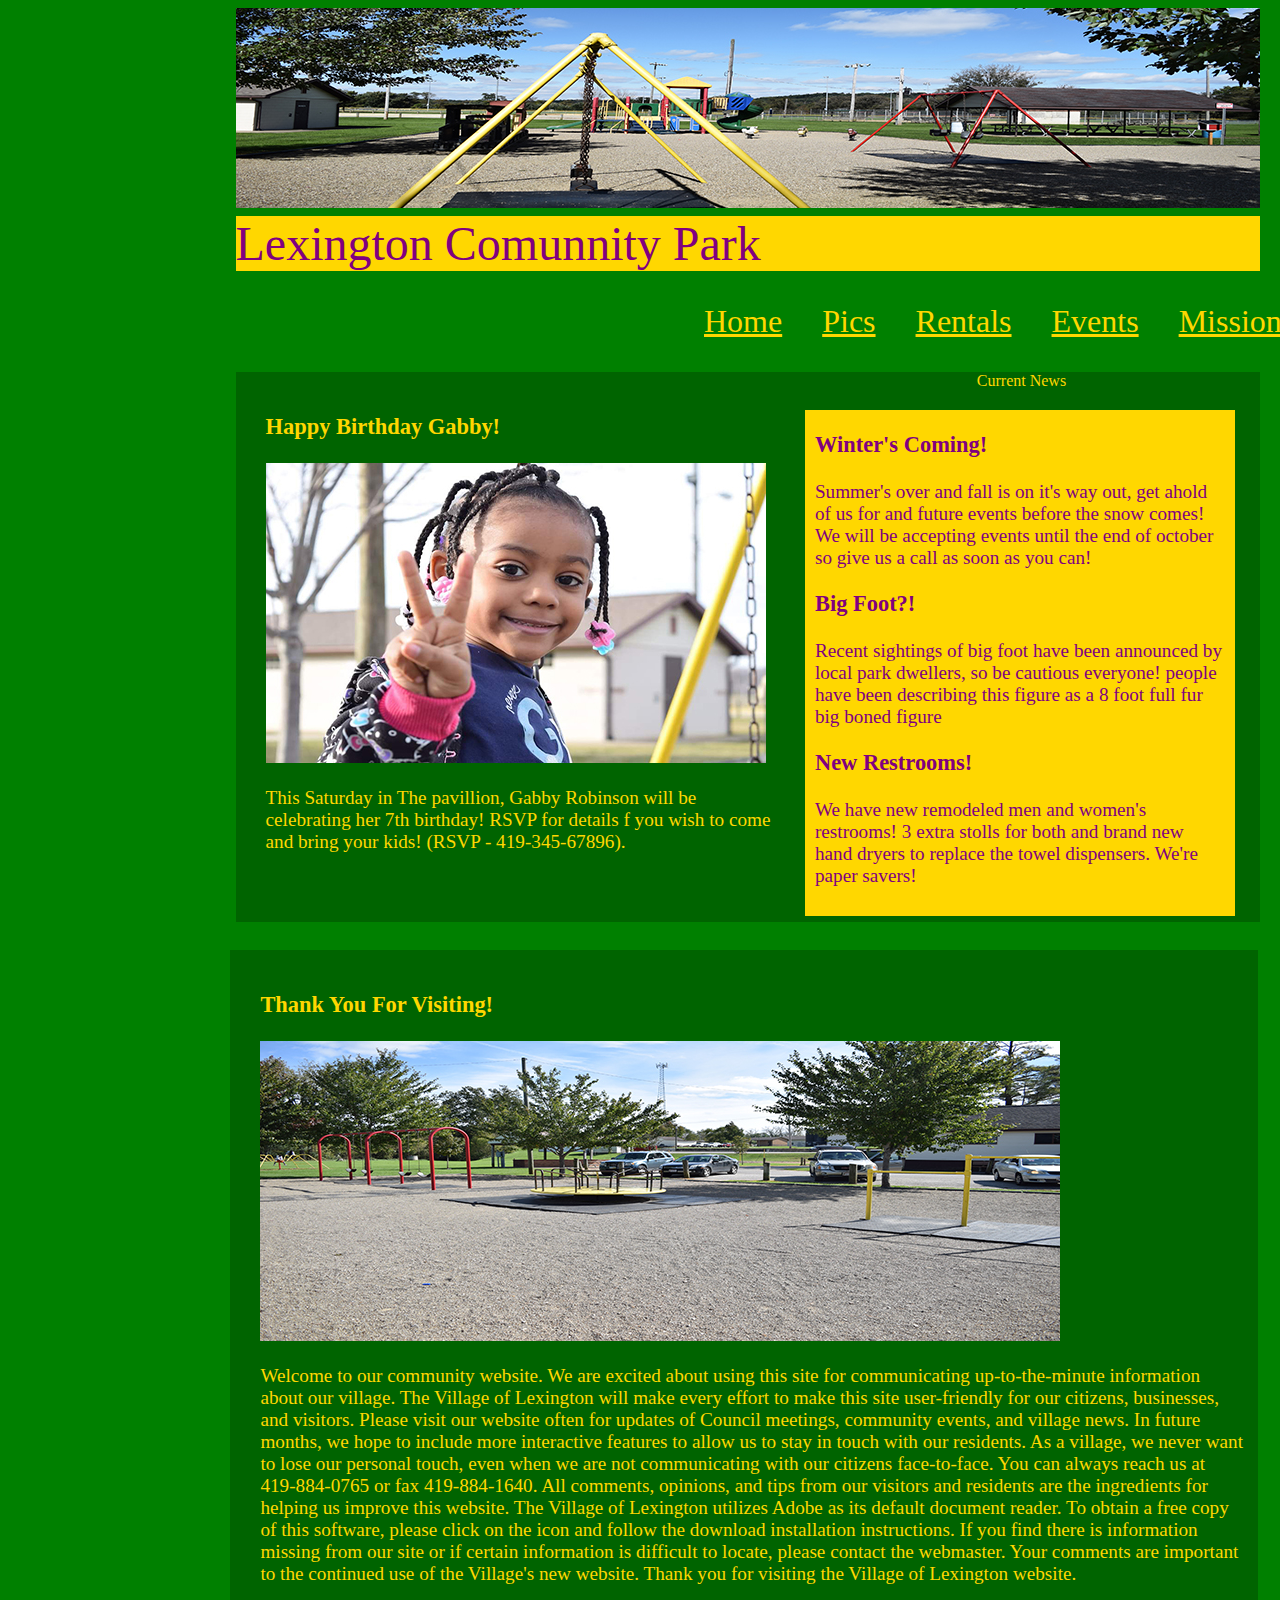
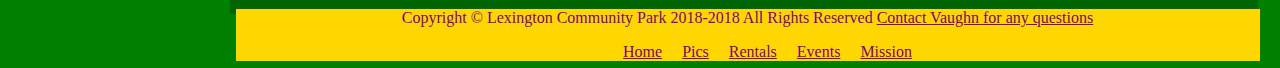
==== pages/index.html @ 2727d070 "Initial commit" ====
<!DOCTYPE html>
<html>
    <head>
        <title>Lex Community Park</title>
        <meta name="viewport" content="width=device-width">
        <style type="text/css">
            body {
                background-color:green;
            }
            section {
                
                background-color: darkgreen;
           
                color: gold;
                position:relative;
                top: 50.5%;
                left: 18%;
                max-width: 1024px;
                height: 550px;
            }
            
            section2 {
           
                background-color: darkgreen;
                position: absolute;
                width: 1028px;
                left: 18%;
                top: 950px;
                
           
            }
            
            article {
                font: 120% Tw Cen Mt;
                color: gold;
                padding: 0 10px 10px 10px;
                margin: 20px 5px 0 20px;
                max-width: 50%;
                float: left;
            }
            article2 {
                font: 120% Tw Cen Mt;
                color: gold;
                padding: 0 10px 10px 10px;
                margin: 20px 5px 0 20px;
              
                float: left;

            }
           
        
            
            aside {
                font: 120% Tw Cen Mt;
                color: purple;
                background-color: gold;
                padding: 0 10px 10px 10px;
                margin: 20px 25px 0 5px;
                text-align: left;
                max-width: 40%;
               
                float: right;
            }
            h1 {
                
                position: relative;
                left: 18%;
                top: 0%;
                margin: 0px;
                padding: -50px; 
                color: gold;
               
            }
            h1top {
                position: relative;
                left: 18%;
                top: 0%;
                margin: 0px;
                padding: -50px; 
                color: gold;
            }
            h2 {
                position: relative;
                font:  300% Tw Cen Mt;
                left: 18%;
                top: 0px%;
                margin: 0px;
                padding: -50px; 
                color: purple;
                background-color: gold;
                max-width: 1024px;
               
            }
            #list {
               
               
                font: 200% Tw Cen Mt;
                color:gold;
            
                position: relative;
                top: 0px;
                left: 640px; 
                
               
                
            }
            #list li {
                display:inline;
                padding: 0.5em;
                
             
               
            }
            
            
            #slide {
                position: relative;
                float:right;
                
            }
            #blue {
                position: relative;
                top: 0%;
                left:8%;
             }
            
            footer {
                font: 100% Tw Cen Mt; 
                
                color: purple;
                background-color: gold;
                position: relative;
                text-align: center;
                top: 687px;
                left: 18%;
                max-width: 1024px;     
           
                    
            }
            #footerlist li {
                display: inline;
                padding: 0.5em;
            }
            
                
            
        </style>
        <title>Lexington Community Park</title>
    </head>
    <body>
     
        
        <h1><img src="../assets/small%20banner.jpg"></h1>
   
        <h2>Lexington Comunnity Park</h2>
    
       
        
        
        <div id="list">
        <ul>
            <li><a href="index.html" style="color: gold">Home</a></li>
            <li><a href="gallery.html"style="color: gold">Pics</a></li>
            <li><a href="rental.html"style="color: gold">Rentals</a></li>
            <li><a href="table.html"style="color: gold">Events</a></li>
            <li><a href="mission.html"style="color: gold">Mission</a></li>
        </ul>
        </div>
        <section>
            <h1top>Current News</h1top>
            <article>
              
            
            <h3>Happy Birthday Gabby!</h3>
            <img src="../assets/gabby">
        <p>
            This Saturday in The pavillion, Gabby Robinson will be celebrating her 7th birthday! RSVP for details f you wish to come and bring your kids! (RSVP - 419-345-67896).
        </p>
            </article>
            <aside>
            <h3> Winter's Coming!</h3>
        
        <p> Summer's over and fall is on it's way out, get ahold of us for and future events before the snow comes! We will be accepting events until the end of october so give us a call as soon as you can!
            </p>
         
            
            <h3>Big Foot?!</h3>
        
            
        <p>Recent sightings of big foot have been announced by local park dwellers, so be cautious everyone! people have been describing this figure as a 8 foot full fur big boned figure</p>
            
            <h3>New Restrooms!</h3>
        <p>We have new remodeled men and women's restrooms! 3 extra stolls for both and brand new hand dryers to replace the towel dispensers. We're paper savers! 
            </p>
            </aside>
        </section>
        
        
        <section2>
            <article2>
                <h3>Thank You For Visiting!</h3>
                <img src="../assets/cars%20wide">
                <p>Welcome to our community website.  We are  excited about using this site for communicating up-to-the-minute                                              information about our village.  The Village of Lexington will make every effort to make this site  user-friendly  for our citizens, businesses, and visitors.

Please visit our website often for updates of Council meetings, community events, and village news.  In future months, we hope to include more interactive features to allow us to stay in touch with our residents.

As a village, we never want to lose our personal touch, even when we are not communicating with our citizens face-to-face.  You can always reach us at         419-884-0765 or fax 419-884-1640.  All comments, opinions, and tips from our visitors and residents are the ingredients for helping us improve this website.

The Village of Lexington utilizes Adobe as its default document reader.  To obtain a free copy of this software, please click on the icon and follow the download installation instructions.

If you find there is information missing from our site or if certain information is difficult to locate, please contact the webmaster. Your comments are important to the continued use of the Village's new website.

Thank you for visiting the Village of Lexington website.

</p>
            </article2>
        </section2>
        <footer>Copyright &copy; Lexington Community Park 2018-2018 All Rights Reserved <a href="mailto:vrob51@gmail.com" style="color: purple">Contact Vaughn for any questions</a>
        <div id="footerlist">
         <ul>
            <li><a href="index.html" style="color: purple">Home</a></li>
            <li><a href="gallery.html"style="color: purple">Pics</a></li>
            <li><a href="rental.html"style="color: purple">Rentals</a></li>
            <li><a href="table.html"style="color: purple">Events</a></li>
            <li><a href="mission.html"style="color: purple">Mission</a></li>
        </ul>
            </div>
        </footer>

        
    </body>
</html>
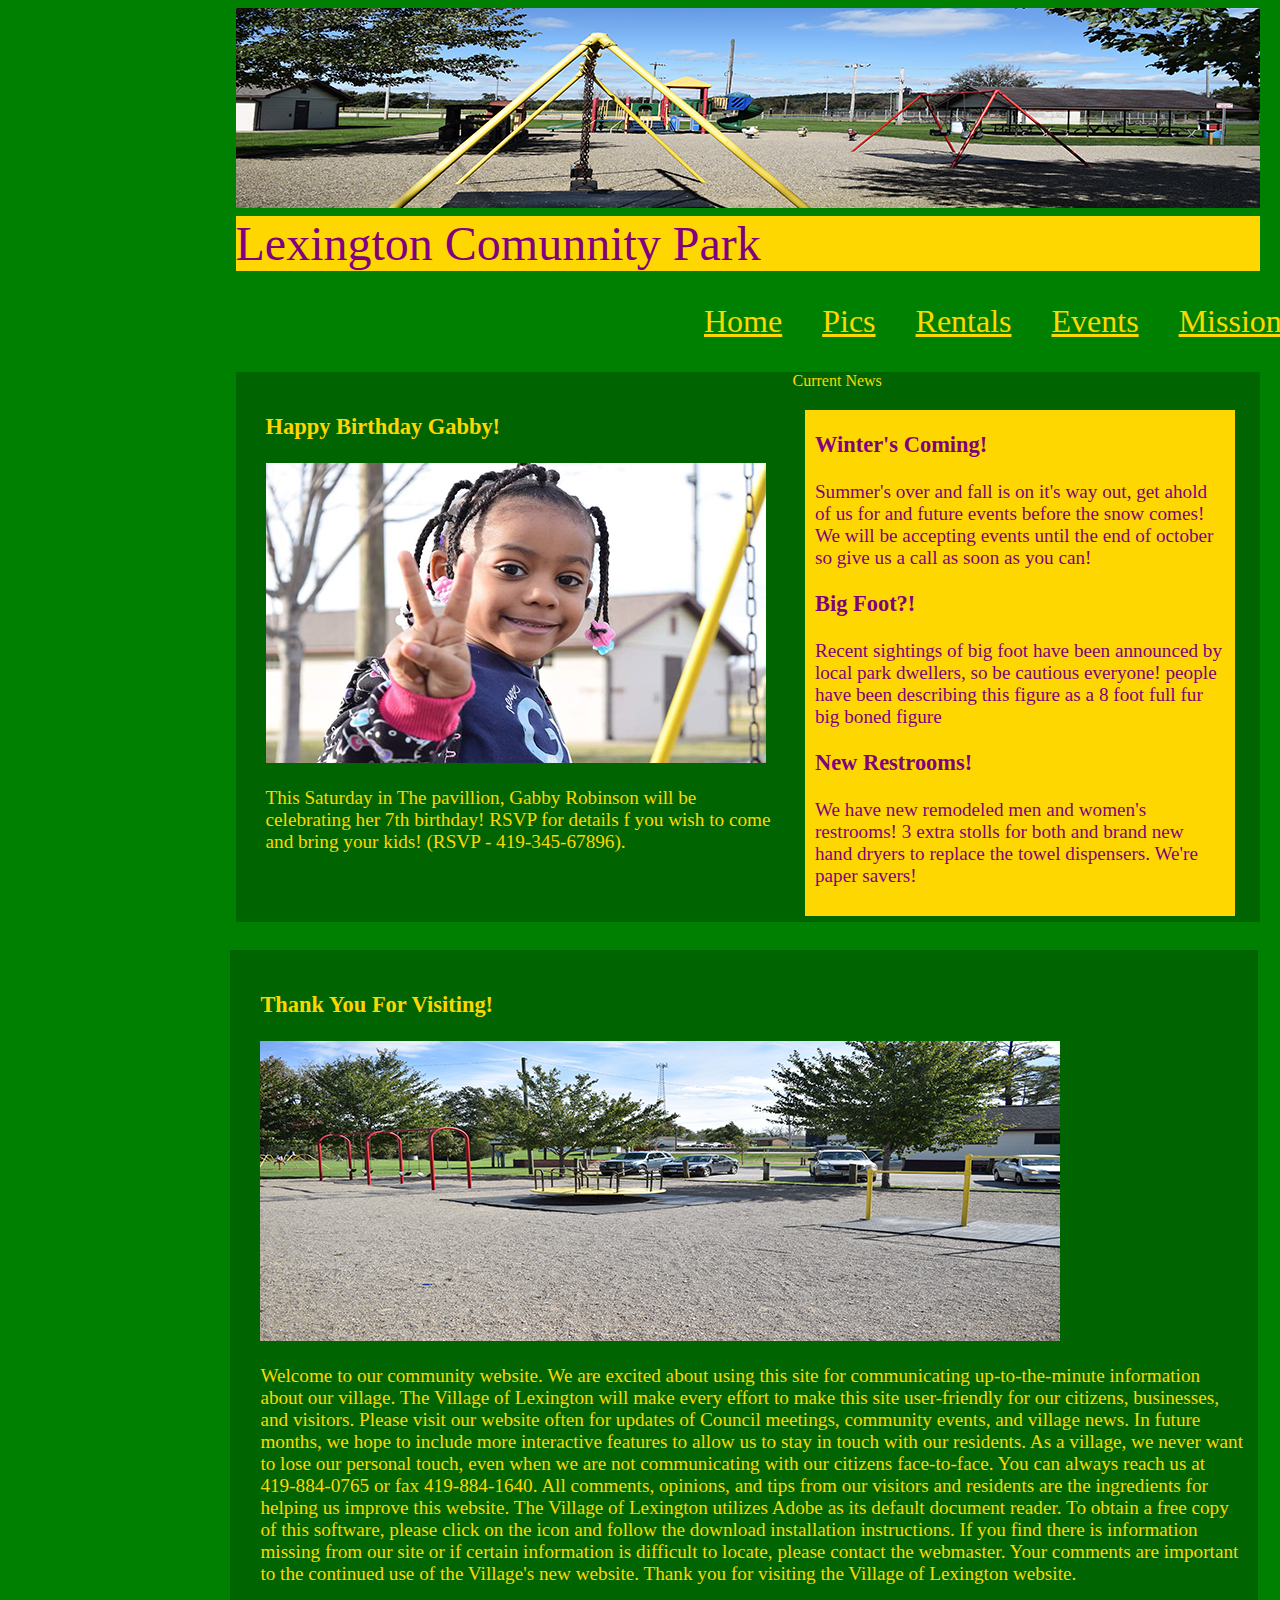
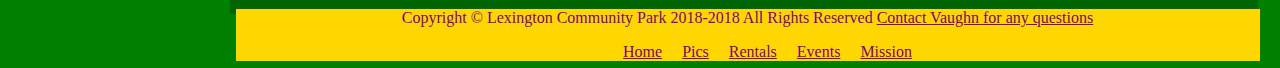
==== commit 3c5fd811: "formatting updates" ====
--- a/pages/index.html
+++ b/pages/index.html
@@ -2,231 +2,113 @@
 <html>
     <head>
         <title>Lex Community Park</title>
-        <meta name="viewport" content="width=device-width">
-        <style type="text/css">
-            body {
-                background-color:green;
-            }
-            section {
-                
-                background-color: darkgreen;
-           
-                color: gold;
-                position:relative;
-                top: 50.5%;
-                left: 18%;
-                max-width: 1024px;
-                height: 550px;
-            }
-            
-            section2 {
-           
-                background-color: darkgreen;
-                position: absolute;
-                width: 1028px;
-                left: 18%;
-                top: 950px;
-                
-           
-            }
-            
-            article {
-                font: 120% Tw Cen Mt;
-                color: gold;
-                padding: 0 10px 10px 10px;
-                margin: 20px 5px 0 20px;
-                max-width: 50%;
-                float: left;
-            }
-            article2 {
-                font: 120% Tw Cen Mt;
-                color: gold;
-                padding: 0 10px 10px 10px;
-                margin: 20px 5px 0 20px;
-              
-                float: left;
-
-            }
-           
-        
-            
-            aside {
-                font: 120% Tw Cen Mt;
-                color: purple;
-                background-color: gold;
-                padding: 0 10px 10px 10px;
-                margin: 20px 25px 0 5px;
-                text-align: left;
-                max-width: 40%;
-               
-                float: right;
-            }
-            h1 {
-                
-                position: relative;
-                left: 18%;
-                top: 0%;
-                margin: 0px;
-                padding: -50px; 
-                color: gold;
-               
-            }
-            h1top {
-                position: relative;
-                left: 18%;
-                top: 0%;
-                margin: 0px;
-                padding: -50px; 
-                color: gold;
-            }
-            h2 {
-                position: relative;
-                font:  300% Tw Cen Mt;
-                left: 18%;
-                top: 0px%;
-                margin: 0px;
-                padding: -50px; 
-                color: purple;
-                background-color: gold;
-                max-width: 1024px;
-               
-            }
-            #list {
-               
-               
-                font: 200% Tw Cen Mt;
-                color:gold;
-            
-                position: relative;
-                top: 0px;
-                left: 640px; 
-                
-               
-                
-            }
-            #list li {
-                display:inline;
-                padding: 0.5em;
-                
-             
-               
-            }
-            
-            
-            #slide {
-                position: relative;
-                float:right;
-                
-            }
-            #blue {
-                position: relative;
-                top: 0%;
-                left:8%;
-             }
-            
-            footer {
-                font: 100% Tw Cen Mt; 
-                
-                color: purple;
-                background-color: gold;
-                position: relative;
-                text-align: center;
-                top: 687px;
-                left: 18%;
-                max-width: 1024px;     
-           
-                    
-            }
-            #footerlist li {
-                display: inline;
-                padding: 0.5em;
-            }
-            
-                
-            
-        </style>
+        <meta name="viewport" content="width=device-width" />
+        <link rel="stylesheet" href="index.css">
         <title>Lexington Community Park</title>
     </head>
     <body>
-     
-        
-        <h1><img src="../assets/small%20banner.jpg"></h1>
-   
+        <h1><img src="../assets/small%20banner.jpg" /></h1>
+
         <h2>Lexington Comunnity Park</h2>
-    
-       
-        
-        
+
         <div id="list">
-        <ul>
-            <li><a href="index.html" style="color: gold">Home</a></li>
-            <li><a href="gallery.html"style="color: gold">Pics</a></li>
-            <li><a href="rental.html"style="color: gold">Rentals</a></li>
-            <li><a href="table.html"style="color: gold">Events</a></li>
-            <li><a href="mission.html"style="color: gold">Mission</a></li>
-        </ul>
+            <ul>
+                <li><a href="index.html" style="color: gold">Home</a></li>
+                <li><a href="gallery.html" style="color: gold">Pics</a></li>
+                <li><a href="rental.html" style="color: gold">Rentals</a></li>
+                <li><a href="table.html" style="color: gold">Events</a></li>
+                <li><a href="mission.html" style="color: gold">Mission</a></li>
+            </ul>
         </div>
         <section>
             <h1top>Current News</h1top>
             <article>
-              
-            
-            <h3>Happy Birthday Gabby!</h3>
-            <img src="../assets/gabby">
-        <p>
-            This Saturday in The pavillion, Gabby Robinson will be celebrating her 7th birthday! RSVP for details f you wish to come and bring your kids! (RSVP - 419-345-67896).
-        </p>
+                <h3>Happy Birthday Gabby!</h3>
+                <img src="../assets/gabby" />
+                <p>
+                    This Saturday in The pavillion, Gabby Robinson will be
+                    celebrating her 7th birthday! RSVP for details f you wish to
+                    come and bring your kids! (RSVP - 419-345-67896).
+                </p>
             </article>
             <aside>
-            <h3> Winter's Coming!</h3>
-        
-        <p> Summer's over and fall is on it's way out, get ahold of us for and future events before the snow comes! We will be accepting events until the end of october so give us a call as soon as you can!
-            </p>
-         
-            
-            <h3>Big Foot?!</h3>
-        
-            
-        <p>Recent sightings of big foot have been announced by local park dwellers, so be cautious everyone! people have been describing this figure as a 8 foot full fur big boned figure</p>
-            
-            <h3>New Restrooms!</h3>
-        <p>We have new remodeled men and women's restrooms! 3 extra stolls for both and brand new hand dryers to replace the towel dispensers. We're paper savers! 
-            </p>
+                <h3>Winter's Coming!</h3>
+
+                <p>
+                    Summer's over and fall is on it's way out, get ahold of us
+                    for and future events before the snow comes! We will be
+                    accepting events until the end of october so give us a call
+                    as soon as you can!
+                </p>
+
+                <h3>Big Foot?!</h3>
+
+                <p>
+                    Recent sightings of big foot have been announced by local
+                    park dwellers, so be cautious everyone! people have been
+                    describing this figure as a 8 foot full fur big boned figure
+                </p>
+
+                <h3>New Restrooms!</h3>
+                <p>
+                    We have new remodeled men and women's restrooms! 3 extra
+                    stolls for both and brand new hand dryers to replace the
+                    towel dispensers. We're paper savers!
+                </p>
             </aside>
         </section>
-        
-        
+
         <section2>
             <article2>
                 <h3>Thank You For Visiting!</h3>
-                <img src="../assets/cars%20wide">
-                <p>Welcome to our community website.  We are  excited about using this site for communicating up-to-the-minute                                              information about our village.  The Village of Lexington will make every effort to make this site  user-friendly  for our citizens, businesses, and visitors.
-
-Please visit our website often for updates of Council meetings, community events, and village news.  In future months, we hope to include more interactive features to allow us to stay in touch with our residents.
-
-As a village, we never want to lose our personal touch, even when we are not communicating with our citizens face-to-face.  You can always reach us at         419-884-0765 or fax 419-884-1640.  All comments, opinions, and tips from our visitors and residents are the ingredients for helping us improve this website.
-
-The Village of Lexington utilizes Adobe as its default document reader.  To obtain a free copy of this software, please click on the icon and follow the download installation instructions.
-
-If you find there is information missing from our site or if certain information is difficult to locate, please contact the webmaster. Your comments are important to the continued use of the Village's new website.
-
-Thank you for visiting the Village of Lexington website.
-
-</p>
+                <img src="../assets/cars%20wide" />
+                <p>
+                    Welcome to our community website. We are excited about using
+                    this site for communicating up-to-the-minute information
+                    about our village. The Village of Lexington will make every
+                    effort to make this site user-friendly for our citizens,
+                    businesses, and visitors. Please visit our website often for
+                    updates of Council meetings, community events, and village
+                    news. In future months, we hope to include more interactive
+                    features to allow us to stay in touch with our residents. As
+                    a village, we never want to lose our personal touch, even
+                    when we are not communicating with our citizens
+                    face-to-face. You can always reach us at 419-884-0765 or fax
+                    419-884-1640. All comments, opinions, and tips from our
+                    visitors and residents are the ingredients for helping us
+                    improve this website. The Village of Lexington utilizes
+                    Adobe as its default document reader. To obtain a free copy
+                    of this software, please click on the icon and follow the
+                    download installation instructions. If you find there is
+                    information missing from our site or if certain information
+                    is difficult to locate, please contact the webmaster. Your
+                    comments are important to the continued use of the Village's
+                    new website. Thank you for visiting the Village of Lexington
+                    website.
+                </p>
             </article2>
         </section2>
-        <footer>Copyright &copy; Lexington Community Park 2018-2018 All Rights Reserved <a href="mailto:vrob51@gmail.com" style="color: purple">Contact Vaughn for any questions</a>
-        <div id="footerlist">
-         <ul>
-            <li><a href="index.html" style="color: purple">Home</a></li>
-            <li><a href="gallery.html"style="color: purple">Pics</a></li>
-            <li><a href="rental.html"style="color: purple">Rentals</a></li>
-            <li><a href="table.html"style="color: purple">Events</a></li>
-            <li><a href="mission.html"style="color: purple">Mission</a></li>
-        </ul>
+        <footer>
+            Copyright &copy; Lexington Community Park 2018-2018 All Rights
+            Reserved
+            <a href="mailto:vrob51@gmail.com" style="color: purple">Contact Vaughn for any questions</a>
+            <div id="footerlist">
+                <ul>
+                    <li><a href="index.html" style="color: purple">Home</a></li>
+                    <li>
+                        <a href="gallery.html" style="color: purple">Pics</a>
+                    </li>
+                    <li>
+                        <a href="rental.html" style="color: purple">Rentals</a>
+                    </li>
+                    <li>
+                        <a href="table.html" style="color: purple">Events</a>
+                    </li>
+                    <li>
+                        <a href="mission.html" style="color: purple">Mission</a>
+                    </li>
+                </ul>
             </div>
         </footer>
-
-        
     </body>
-</html>+</html>
--- a/pages/index.css
+++ b/pages/index.css
@@ -0,0 +1,107 @@
+body {
+    background-color: green;
+}
+section {
+    background-color: darkgreen;
+
+    color: gold;
+    position: relative;
+    top: 50.5%;
+    left: 18%;
+    max-width: 1024px;
+    height: 550px;
+}
+
+section2 {
+    background-color: darkgreen;
+    position: absolute;
+    width: 1028px;
+    left: 18%;
+    top: 950px;
+}
+
+article {
+    font: 120% Tw Cen Mt;
+    color: gold;
+    padding: 0 10px 10px 10px;
+    margin: 20px 5px 0 20px;
+    max-width: 50%;
+    float: left;
+}
+article2 {
+    font: 120% Tw Cen Mt;
+    color: gold;
+    padding: 0 10px 10px 10px;
+    margin: 20px 5px 0 20px;
+
+    float: left;
+}
+
+aside {
+    font: 120% Tw Cen Mt;
+    color: purple;
+    background-color: gold;
+    padding: 0 10px 10px 10px;
+    margin: 20px 25px 0 5px;
+    text-align: left;
+    max-width: 40%;
+
+    float: right;
+}
+h1 {
+    position: relative;
+    left: 18%;
+    top: 0%;
+    margin: 0px;
+    padding: -50px;
+    color: gold;
+}
+h2 {
+    position: relative;
+    font: 300% Tw Cen Mt;
+    left: 18%;
+    top: 0px;
+    margin: 0px;
+    padding: -50px;
+    color: purple;
+    background-color: gold;
+    max-width: 1024px;
+}
+#list {
+    font: 200% Tw Cen Mt;
+    color: gold;
+
+    position: relative;
+    top: 0px;
+    left: 640px;
+}
+#list li {
+    display: inline;
+    padding: 0.5em;
+}
+
+#slide {
+    position: relative;
+    float: right;
+}
+#blue {
+    position: relative;
+    top: 0%;
+    left: 8%;
+}
+
+footer {
+    font: 100% Tw Cen Mt;
+
+    color: purple;
+    background-color: gold;
+    position: relative;
+    text-align: center;
+    top: 687px;
+    left: 18%;
+    max-width: 1024px;
+}
+#footerlist li {
+    display: inline;
+    padding: 0.5em;
+}